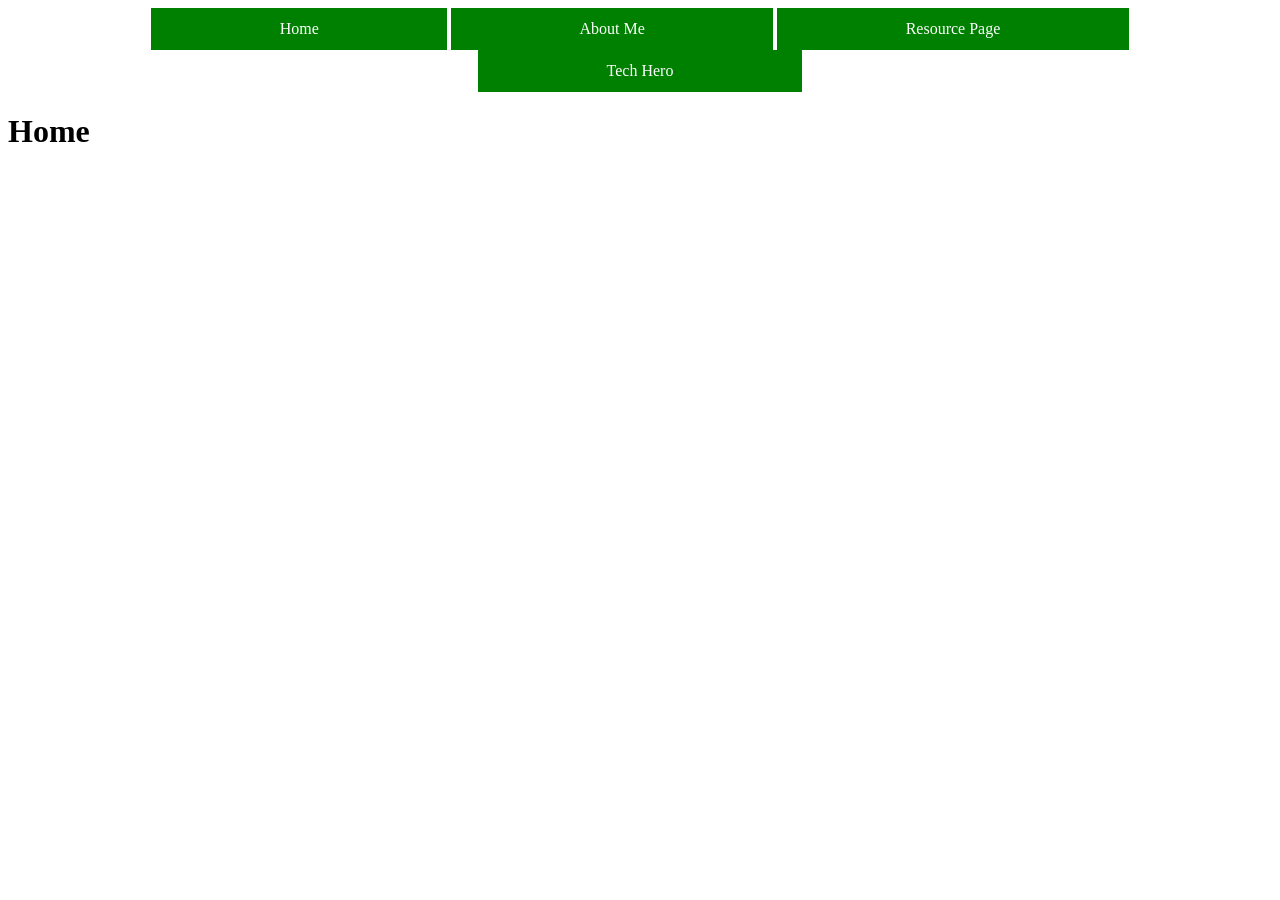
==== pages/index.html @ f3c1a577 "Navigation" ====
<!DOCTYPE html>
<html lang="en">
  <head>
    <meta charset="UTF-8">
    <meta name="viewport" content="width=device-width, initial-scale=1.0">
    <title>Tech Hero</title>
    <link rel="stylesheet" href="../assets/styles.css">
  </head>
  <body>
    <div class="navbar">
      <a href="index.html">Home</a>
      <a href="about-me.html">About Me</a>
      <a href="resource-page.html">Resource Page</a>
      <a href="tech-hero.html">Tech Hero</a>
    </div>
    <h1>Home</h1>
  </body>
</html>
---- assets/styles.css ----
/********************************
           Navigation
*********************************/
.navbar {
    max-width: 100%;
    min-width: 100%;
    text-align: center;
    position: sticky;
    top: auto;
}

.navbar a:link, .navbar a:visited {
  background-color: green;
  color: white;
  border: 2px solid green;
  padding: 10px 10%;
  text-align: center;
  text-decoration: none;
  display: inline-block;
}

.navbar a:hover, .navbar a:active {
  background-color: darkgreen;
  border-color: darkgreen;
  color: white;
}
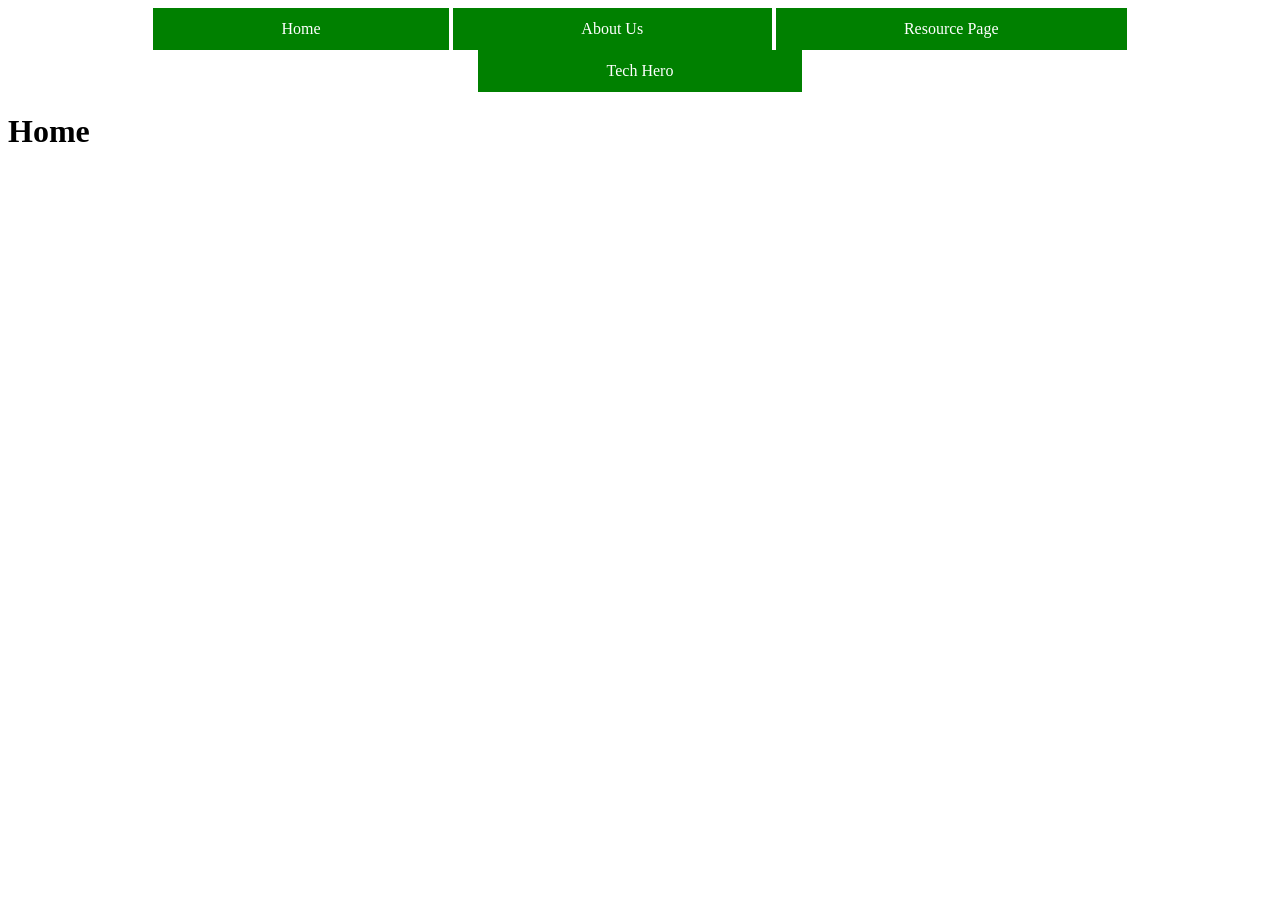
==== commit f31de01d: "Navigation" ====
--- a/pages/index.html
+++ b/pages/index.html
@@ -9,7 +9,7 @@
   <body>
     <div class="navbar">
       <a href="index.html">Home</a>
-      <a href="about-me.html">About Me</a>
+      <a href="about-me.html">About Us</a>
       <a href="resource-page.html">Resource Page</a>
       <a href="tech-hero.html">Tech Hero</a>
     </div>
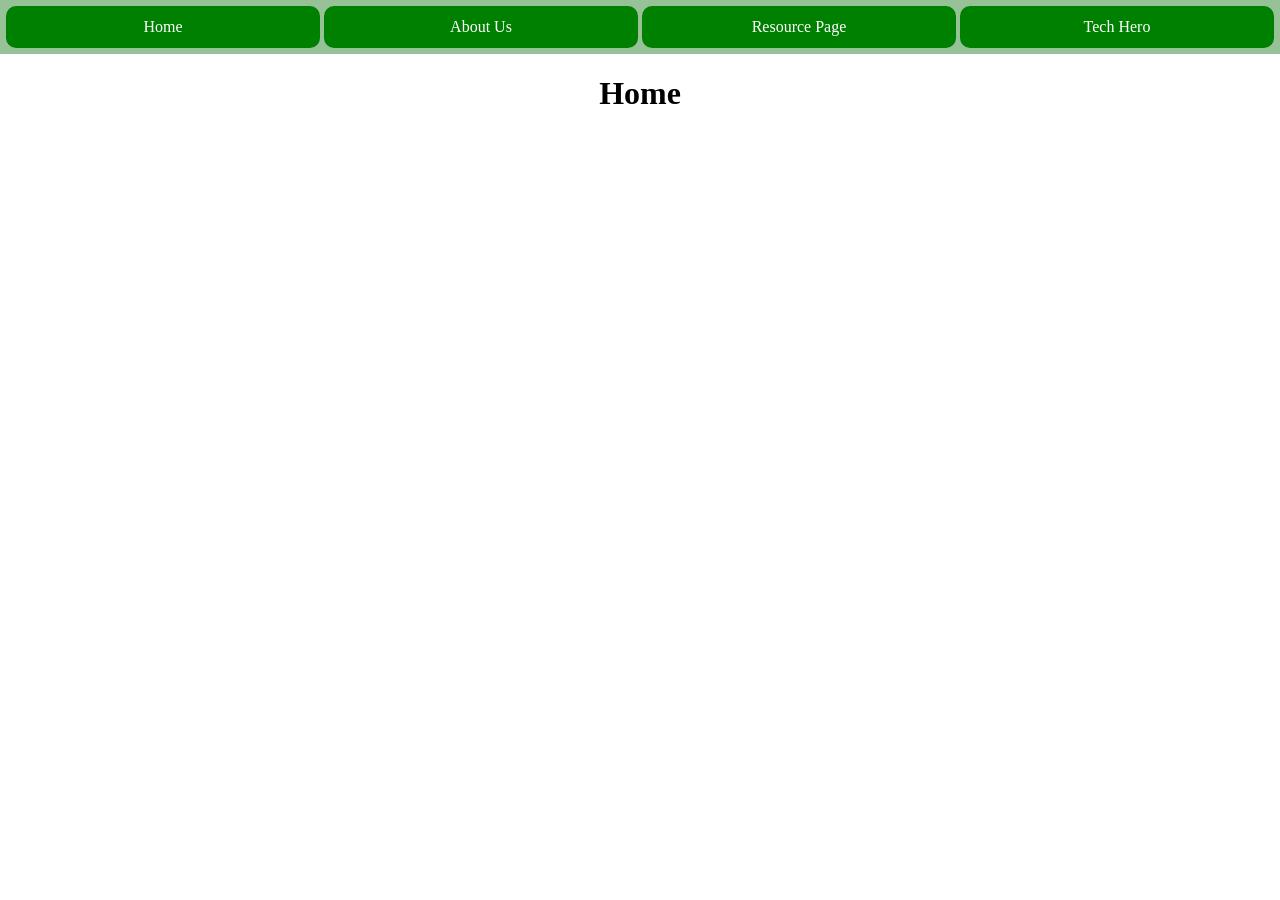
==== commit a0036f09: "Modify default margins Body has 0 to allow navbar to fit full width  Content has to have margin to a" ====
--- a/pages/index.html
+++ b/pages/index.html
@@ -13,6 +13,8 @@
       <a href="resource-page.html">Resource Page</a>
       <a href="tech-hero.html">Tech Hero</a>
     </div>
-    <h1>Home</h1>
+    <div class="content">
+      <h1>Home</h1>
+    </div>
   </body>
 </html>
--- a/assets/styles.css
+++ b/assets/styles.css
@@ -1,21 +1,45 @@
+/********************************
+           Essential
+*********************************/
+body {
+  /* Allow navbar to touch all edges */
+  margin: 0px;
+}
+
+.content{
+  /* Make up for the margin lost in the body */
+  margin: 10px;
+}
+
+h1 {
+  text-align: center;
+}
+
 /********************************
            Navigation
 *********************************/
 .navbar {
-    max-width: 100%;
-    min-width: 100%;
-    text-align: center;
     position: sticky;
-    top: auto;
+    top: 0;
+    display: flex;
+    background-color: rgb(151, 194, 151);
+    padding: 4px;
 }
 
 .navbar a:link, .navbar a:visited {
   background-color: green;
   color: white;
+
   border: 2px solid green;
-  padding: 10px 10%;
+  border-radius: 10px;
+
+  padding: 10px 20px;
+  margin: 2px;
+  width: 100%; /* fill the flex box */
+
   text-align: center;
   text-decoration: none;
+
   display: inline-block;
 }
 
@@ -24,3 +48,56 @@
   border-color: darkgreen;
   color: white;
 } 
+
+/********************************
+           Images
+*********************************/
+.person {
+  width: 40%;
+  height: 40%;
+  float: left;
+  border-radius: 50%;
+  /* Adds a green double-style appearance using shadows */
+  box-shadow: 0 0 0 0.15rem darkgreen, 
+              0 0 0 0.30rem green, 
+              0 0 0 0.45rem darkgreen,
+              0 0 0.5rem 0.8rem rgb(186, 190, 186); 
+  box-sizing: border-box;
+  margin: 0% 3% 1%;
+}
+
+/********************************
+           Containers
+*********************************/
+.col {
+  display: flex;
+  flex-direction: column;
+  align-items: center;
+}
+
+.row {
+  display: flex;
+}
+
+.carousel-track {
+  overflow-x: auto;
+  display: flex;
+  padding: 0.5rem 0.5rem 1.0rem;
+  margin: 0.5rem 0rem 2.0rem;
+  background-color: green;
+  border: 0.25rem solid darkgreen;
+  border-radius: 0.5rem;
+}
+
+.carousel-track iframe {
+  width: 320px;
+  height: 180px;
+  margin-right: 0.5rem;
+  flex-shrink: 0;
+  border-radius: 0.5rem;
+  border: none;
+}
+
+.carousel-track iframe:last-child {
+  margin-right: 0rem;
+}
